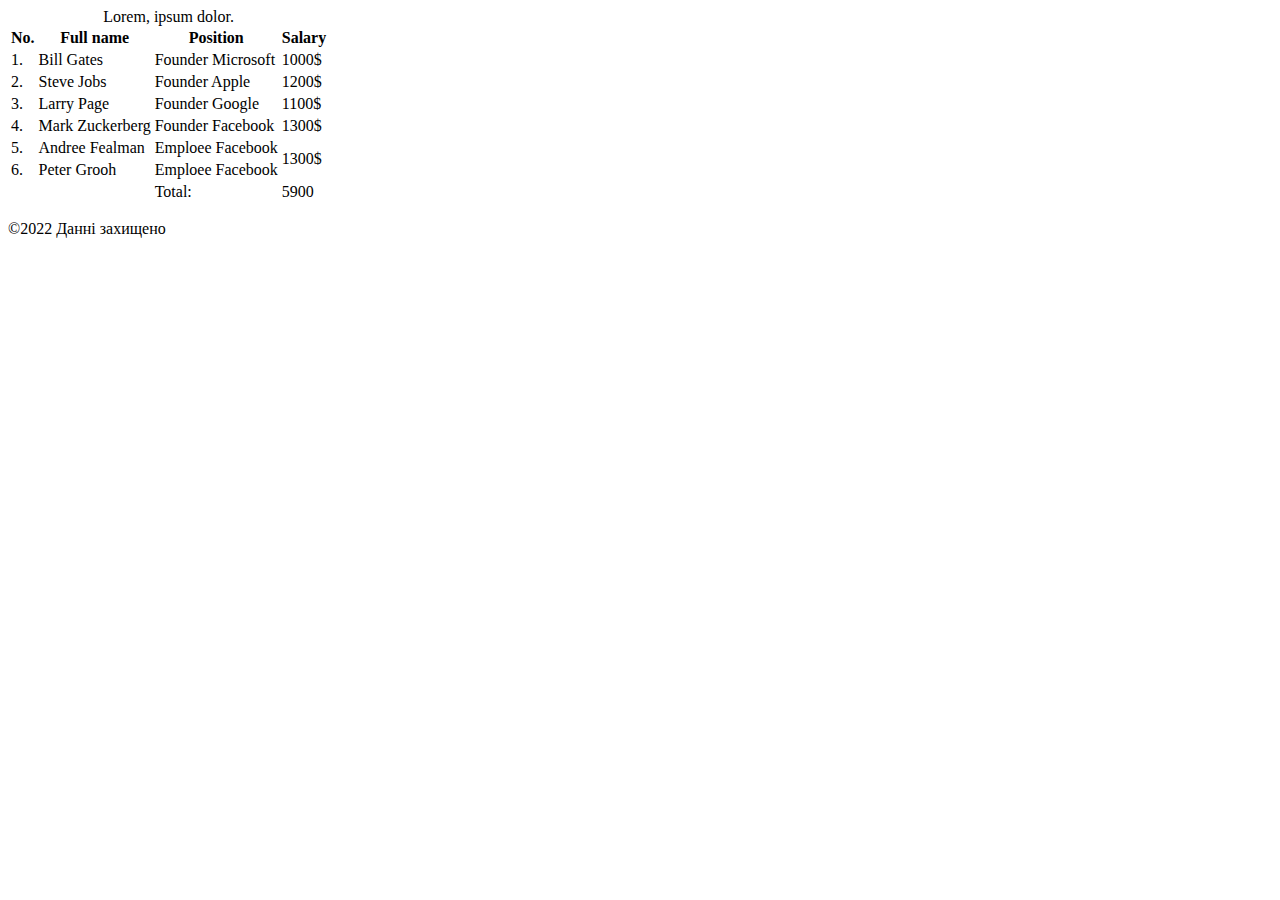
==== test.html @ 405e36ef "Add test.html and update index.html" ====
<!DOCTYPE html>
<html lang="en">
  <head>
    <meta charset="UTF-8" />
    <meta name="viewport" content="width=device-width, initial-scale=1.0" />
    <title>Document</title>
  </head>
  <body>
    <!-- Test table -->
    <table>
      <caption>
        Lorem, ipsum dolor.
      </caption>
      <thead>
        <tr>
          <th>No.</th>
          <th>Full name</th>
          <th>Position</th>
          <th>Salary</th>
        </tr>
      </thead>
      <tbody>
        <tr>
          <td>1.</td>
          <td>Bill Gates</td>
          <td>Founder Microsoft</td>
          <td>1000$</td>
        </tr>
        <tr>
          <td>2.</td>
          <td>Steve Jobs</td>
          <td>Founder Apple</td>
          <td>1200$</td>
        </tr>
        <tr>
          <td>3.</td>
          <td>Larry Page</td>
          <td>Founder Google</td>
          <td>1100$</td>
        </tr>
        <tr>
          <td>4.</td>
          <td>Mark Zuckerberg</td>
          <td>Founder Facebook</td>
          <td>1300$</td>
        </tr>
        <tr>
          <td>5.</td>
          <td>Andree Fealman</td>
          <td>Emploee Facebook</td>
          <td rowspan="2">1300$</td>
        </tr>
        <tr>
          <td>6.</td>
          <td>Peter Grooh</td>
          <td>Emploee Facebook</td>
        </tr>
      </tbody>
      <tfoot>
        <tr>
          <td></td>
          <td></td>
          <td>Total:</td>
          <td>5900</td>
        </tr>
      </tfoot>
    </table>
    <!-- End test table -->
    <p>&copy;2022 Данні захищено</p>

    <iframe
      src="https://www.google.com/maps/embed?pb=!1m18!1m12!1m3!1d4447.352291575573!2d23.712867927398005!3d37.98289408891406!2m3!1f0!2f0!3f0!3m2!1i1024!2i768!4f13.1!3m3!1m2!1s0x14a1bd20dc93c3fd%3A0x10b1dd9f26679771!2sBios!5e0!3m2!1suk!2sua!4v1701358058206!5m2!1suk!2sua"
      width="600"
      height="450"
      style="border: 0"
      allowfullscreen=""
      loading="lazy"
      referrerpolicy="no-referrer-when-downgrade"
    ></iframe>
  </body>
</html>
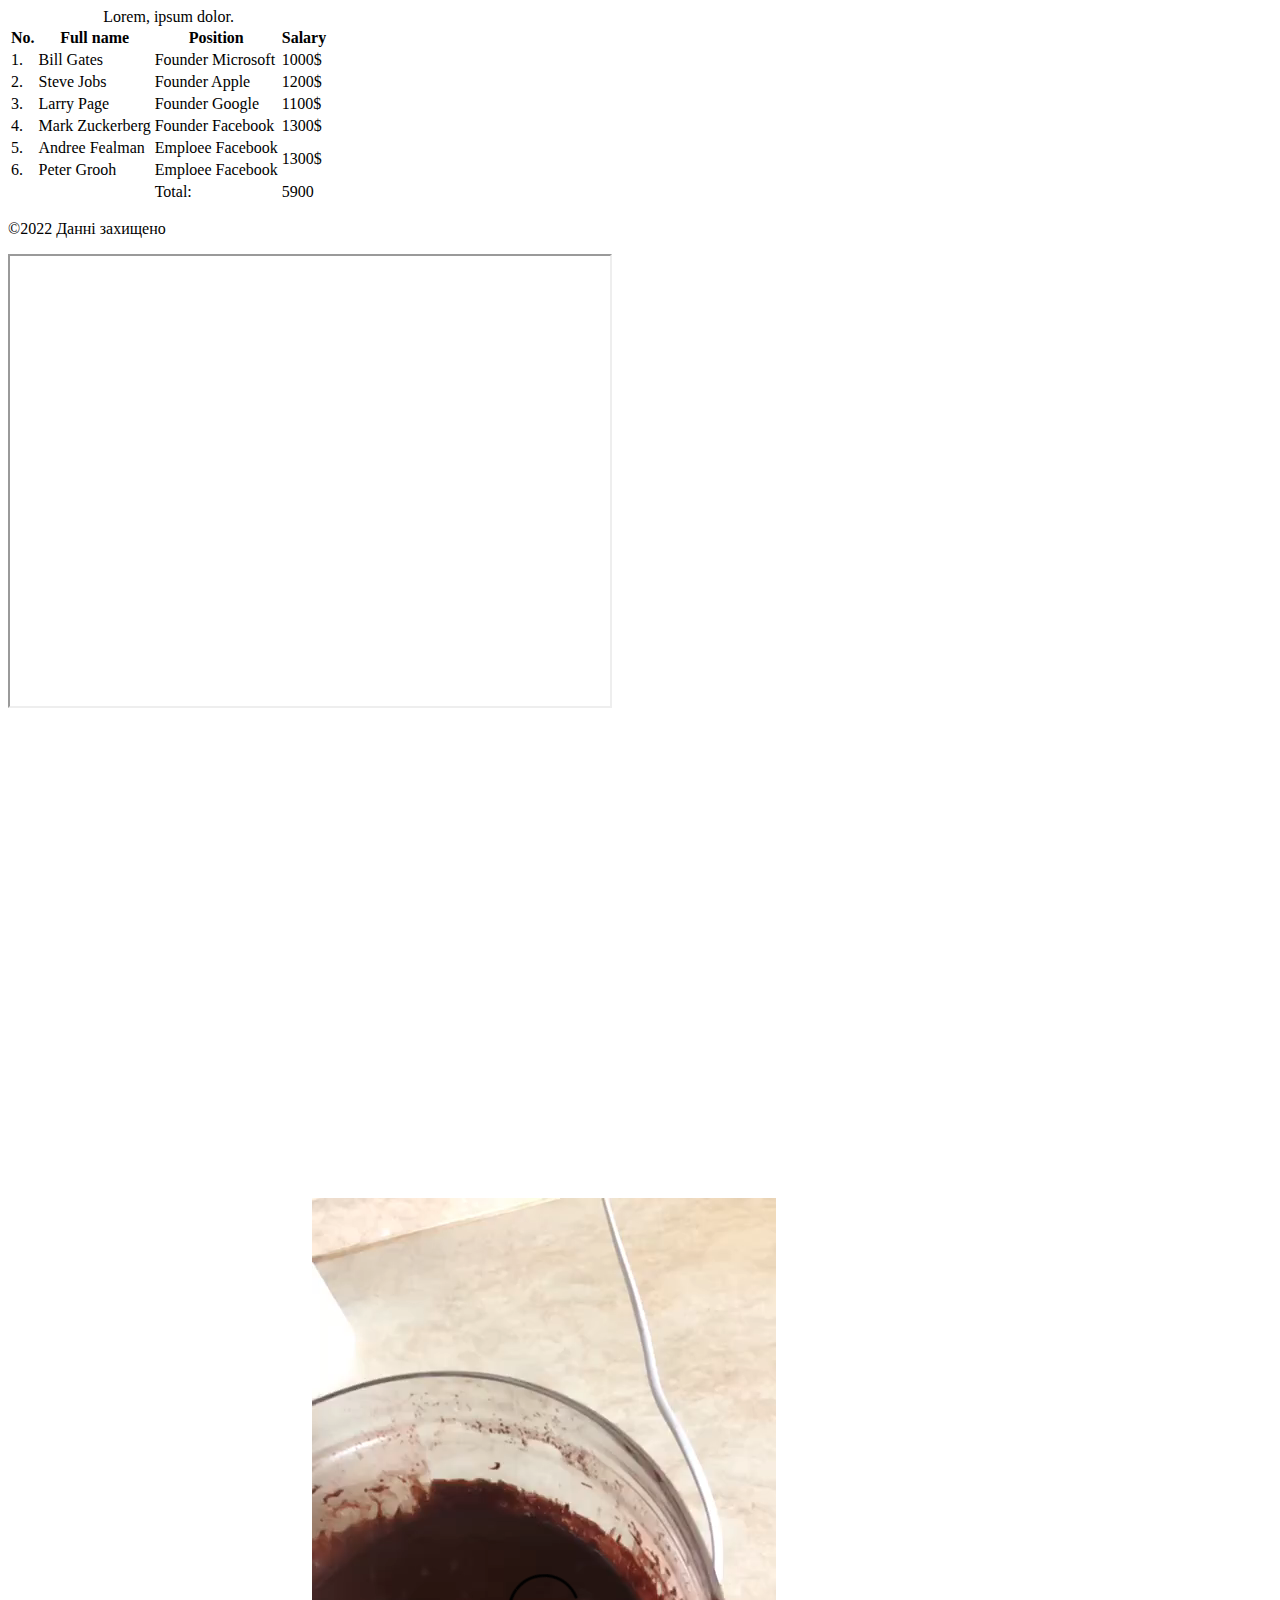
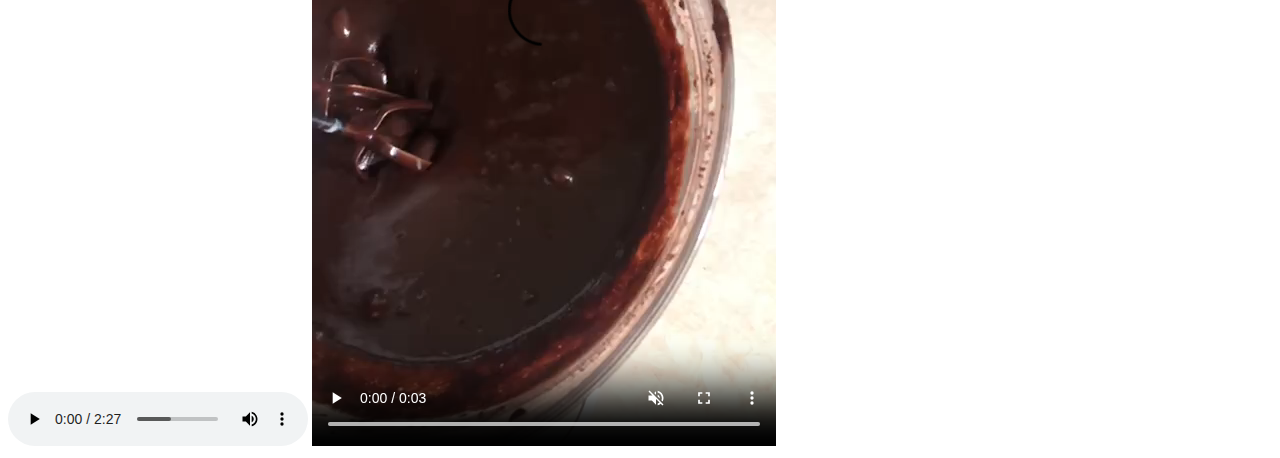
==== commit 7a32f2e7: "fixed bugs in Index.html" ====
--- a/test.html
+++ b/test.html
@@ -72,10 +72,29 @@
       src="https://www.google.com/maps/embed?pb=!1m18!1m12!1m3!1d4447.352291575573!2d23.712867927398005!3d37.98289408891406!2m3!1f0!2f0!3f0!3m2!1i1024!2i768!4f13.1!3m3!1m2!1s0x14a1bd20dc93c3fd%3A0x10b1dd9f26679771!2sBios!5e0!3m2!1suk!2sua!4v1701358058206!5m2!1suk!2sua"
       width="600"
       height="450"
-      style="border: 0"
       allowfullscreen=""
       loading="lazy"
       referrerpolicy="no-referrer-when-downgrade"
     ></iframe>
+    <p>
+      <iframe
+        width="600"
+        height="450"
+        src="https://www.youtube.com/embed/C0DPdy98e4c?si=yGJXqxDUzc65zVfA"
+        title="YouTube video player"
+        frameborder="0"
+        allow="accelerometer; autoplay; clipboard-write; encrypted-media; gyroscope; picture-in-picture; web-share"
+        allowfullscreen
+      ></iframe>
+    </p>
+
+    <audio controls autoplay>
+      <source src="./media/BAD OMENS - ero808.m4a" />
+    </audio>
+
+    <video controls autoplay muted loop>
+      <source src="./media/brauni.mp4" type="video/mp4" />
+      <source src="./media/planet.webm" type="video/webm" />
+    </video>
   </body>
 </html>
